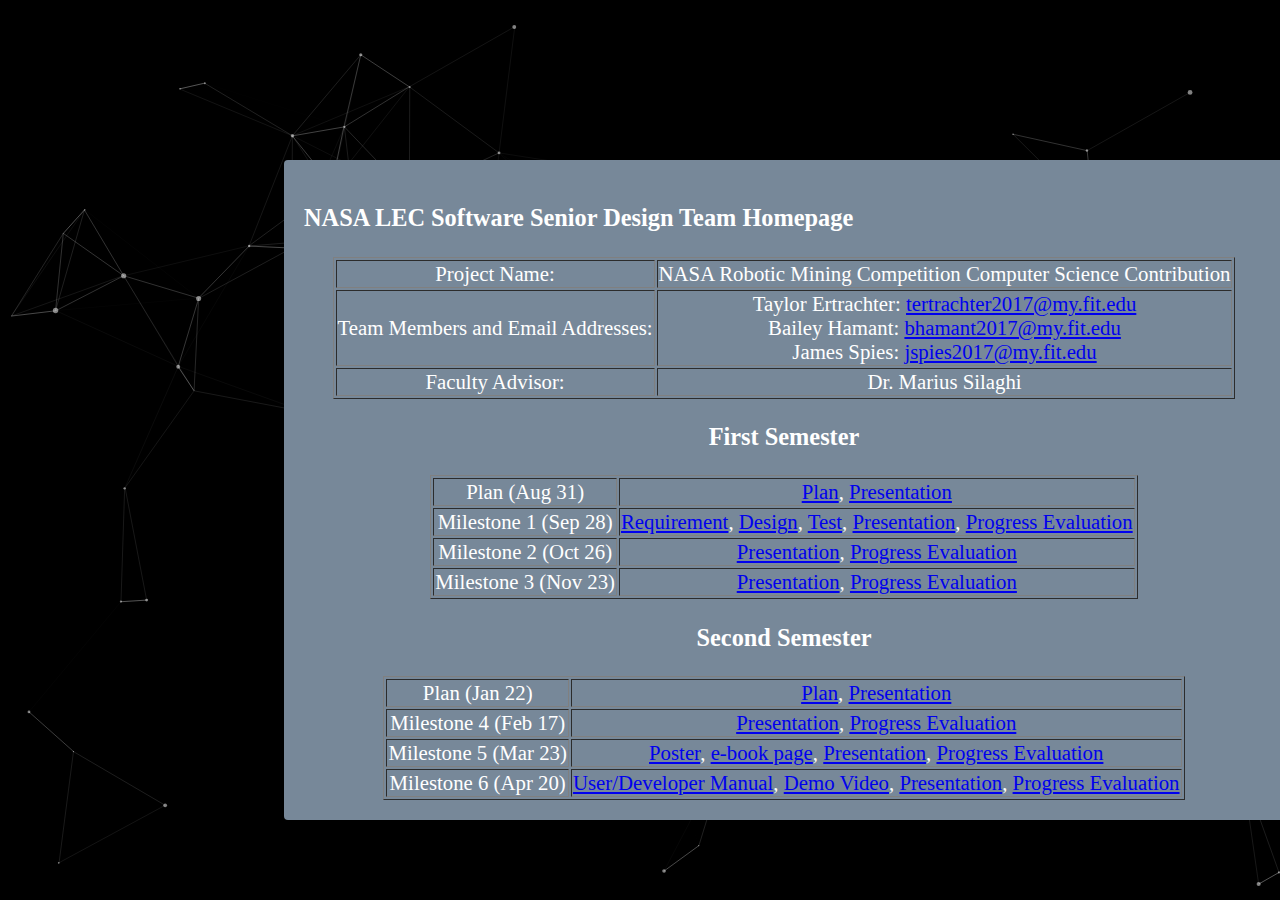
==== index.html @ f4cf78ca "Update links" ====
<!DOCTYPE html>
<html lang="en">
<head>
    <title>NASA LEC Senior Design Homepage</title>

    <link rel="apple-touch-icon" sizes="144x144" href="apple-touch-icon.png">
    <link rel="icon" type="image/png" sizes="32x32" href="favicon-32x32.png">
    <link rel="icon" type="image/png" sizes="16x16" href="favicon-16x16.png">
    <link rel="manifest" href="site.webmanifest">
    <link rel="mask-icon" href="safari-pinned-tab.svg" color="#5bbad5">
    <meta name="msapplication-TileColor" content="#da532c">
    <meta name="theme-color" content="#ffffff">

    <link href="https://fonts.googleapis.com/css?family=Roboto" rel="stylesheet">
    <link href="https://fonts.googleapis.com/css?family=Comfortaa" rel="stylesheet"> 

    <link href="/resources/css/styles.css" rel="stylesheet">

    <script src="resources/js/particles.js"></script>

</head>

<style>

    body {
        margin: 0;

        font-family: 'Roboto';
        color: white;
    }

    canvas {
        display: block;
        vertical-align: bottom;
    }

    #particles-js {
        position: absolute;
        width: 100%;
        height: 100%;
        background-color: black;
        background-image: url("");
        background-repeat: no-repeat;
        background-size: cover;
        background-position: 50% 50%;
    }

    #content {
        font-family: 'Source Sans Pro';
        font-size: 1.3em;
        position: absolute;
        z-index: 10;
        width: 1000px;
        background: lightslategray;
        top: 30%;
        left: 30%;
        margin: -110px 0 0 -100px;
        padding: 20px;
        border-radius: 4px;
        box-sizing: border-box;
        z-index: 100;
    }


font-family: 'Roboto', sans-serif;
font-family: 'Comfortaa', cursive;

</style>

<body>

    <div id="particles-js"></div>

    <div id="content">
    
        <h3>NASA LEC Software Senior Design Team Homepage</h3>

        <center>
            <TABLE border=1><TBODY>
                <TR align=center>
                    <TD>Project Name:</TD>
                    <TD>NASA Robotic Mining Competition Computer Science Contribution</TD>
                <TR align=center>
                    <TD>Team Members and Email Addresses:</TD>
                    <TD>Taylor Ertrachter: <a href="mailto:tertrachter2017@my.fit.edu">tertrachter2017@my.fit.edu</a> <br> Bailey Hamant: <a href="mailto:bhamant2017@my.fit.edu">bhamant2017@my.fit.edu</a> <br> James Spies: <a href="mailto:jspies2017@my.fit.edu">jspies2017@my.fit.edu</a></TD>
                <TR align=center>
                    <TD>Faculty Advisor:</TD>
                    <TD>Dr. Marius Silaghi</TD></TR>
            </TBODY></TABLE>
        </center>
        <p>
        <center>
        <h3>First Semester</h3>
            <TABLE border=1><TBODY>
                <TR align=center>
                    <TD>Plan (Aug 31)</TD>
                    <TD><a href="https://github.com/tertty/Senior-Design-Website/raw/master/resources/docs/NASA_LEC_Project_Proposal_SIGNED.pdf">Plan</a>, <a href="https://github.com/tertty/Senior-Design-Website/raw/master/resources/docs/NASA_LEC%20Powerpoint.pdf">Presentation</a></TD>
                <TR align=center>
                    <TD>Milestone 1 (Sep 28)</TD>
                    <TD><a href="https://github.com/tertty/Senior-Design-Website/raw/master/resources/docs/Requirements%20Documentation.pdf">Requirement</a>, <a href="https://github.com/tertty/Senior-Design-Website/raw/master/resources/docs/Design%20Documentation.pdf">Design</a>, <a href="https://github.com/tertty/Senior-Design-Website/raw/master/resources/docs/Test%20Plan.pdf">Test</a>, <a href="https://github.com/tertty/Senior-Design-Website/raw/master/resources/docs/Progress%20Evaluation%20-%20Milestone%201.pdf">Presentation</a>, <a href="https://github.com/tertty/Senior-Design-Website/raw/master/resources/docs/Milestone%201%20Progress%20Evaluation.pdf">Progress Evaluation</a></TD>
                <TR align=center>
                    <TD>Milestone 2 (Oct 26)</TD>
                    <TD><a href="milestone3.pdf">Presentation</a>, <a href="eval2.pdf">Progress Evaluation</a></TD></TR>
                <TR align=center>
                    <TD>Milestone 3 (Nov 23)</TD>
                    <TD><a href="milestone3.pdf">Presentation</a>, <a href="eval3.pdf">Progress Evaluation</a></TD></TR>
            </TBODY></TABLE>
        </center>

        <center>

        <h3>Second Semester</h3>

            <TABLE border=1><TBODY>
                <TR align=center>
                    <TD>Plan (Jan 22)</TD>
                    <TD><a href="plan2.pdf">Plan</a>, <a href="plan2Pres.pdf">Presentation</a></TD>
                <TR align=center>
                    <TD>Milestone 4 (Feb 17)</TD>
                    <TD><a href="milestone4.pdf">Presentation</a>, <a href="eval4.pdf">Progress Evaluation</a></TD>
                <TR align=center>
                    <TD>Milestone 5 (Mar 23)</TD>
                    <TD><a href="poster.pdf">Poster</a>, <a href="ebook.pdf">e-book page</a>, <a href="milestone5.pdf">Presentation</a>, <a href="eval5.pdf">Progress Evaluation</a></TD></TR>
                <TR align=center>
                    <TD>Milestone 6 (Apr 20)</TD>
                    <TD><a href="userManual.pdf">User/Developer Manual</a>, <a href="demoVideo.jpg">Demo Video</a>, <a href="milestone6.pdf">Presentation</a>, <a href="eval6.pdf">Progress Evaluation</a></TD></TR>
            </TBODY></TABLE>
        </center>

    </div>

</body>

<script>

//Thanks to https://vincentgarreau.com/particles.js!

/* ---- particles.js config ---- */

particlesJS("particles-js", {
  "particles": {
    "number": {
      "value": 50,
      "density": {
        "enable": true,
        "value_area": 800
      }
    },
    "color": {
      "value": "#ffffff"
    },
    "shape": {
      "type": "circle",
      "stroke": {
        "width": 0,
        "color": "#000000"
      },
      "polygon": {
        "nb_sides": 5
      },
      "image": {
        "src": "img/github.svg",
        "width": 100,
        "height": 100
      }
    },
    "opacity": {
      "value": 0.5,
      "random": false,
      "anim": {
        "enable": false,
        "speed": 1,
        "opacity_min": 0.1,
        "sync": false
      }
    },
    "size": {
      "value": 3,
      "random": true,
      "anim": {
        "enable": false,
        "speed": 40,
        "size_min": 0.1,
        "sync": false
      }
    },
    "line_linked": {
      "enable": true,
      "distance": 150,
      "color": "#ffffff",
      "opacity": 0.4,
      "width": 1
    },
    "move": {
      "enable": true,
      "speed": 2,
      "direction": "none",
      "random": false,
      "straight": false,
      "out_mode": "out",
      "bounce": false,
      "attract": {
        "enable": false,
        "rotateX": 600,
        "rotateY": 1200
      }
    }
  },
  "interactivity": {
    "detect_on": "canvas",
    "events": {
      "onhover": {
        "enable": true,
        "mode": "grab"
      },
      "onclick": {
        "enable": true,
        "mode": "push"
      },
      "resize": true
    },
    "modes": {
      "grab": {
        "distance": 140,
        "line_linked": {
          "opacity": 1
        }
      },
      "bubble": {
        "distance": 400,
        "size": 40,
        "duration": 2,
        "opacity": 8,
        "speed": 3
      },
      "repulse": {
        "distance": 200,
        "duration": 0.4
      },
      "push": {
        "particles_nb": 4
      },
      "remove": {
        "particles_nb": 2
      }
    }
  },
  "retina_detect": true
});

</script>

</html>
---- resources/css/styles.css ----
.content_box_title {
    text-align: left;
    
    display: inline-block; 
    vertical-align: middle; 
    line-height: 1;

    font-family: 'Comfortaa';
}

.content_box_title_icon {
    float: right;
    display: inline-block; 
    vertical-align: middle; 
    line-height: 1;
}

.content_box_bottom_left {
    color: white;
    text-align: left;

    display: inline-block; 
    vertical-align: middle; 
    line-height: 1;

    font-family: 'Comfortaa';
}

.content_box_bottom_right {
    color: white;

    /*Did I really just tab over the text instead of right aligning it because I didn't know how to do so? I'm afraid so.*/

    margin-left: 49px;

    display: inline-block; 
    vertical-align: middle; 
    line-height: 1;

    font-family: 'Comfortaa';
}

.content_box {
    border-style: solid;
    border-width: medium;
    border-color: grey;
}

.white_cuttout {
    height: 60px;
    width: 100%;
    background-color: white;

    line-height: 60px;
    font-size: 40px;
    text-align: left;
    color: black;        
}

.black_cuttout {
    height: 60px;
    width: 100%;
    background-color: black;

    line-height: 60px;
    font-size: 40px;
    text-align: left;
    color: white;
}
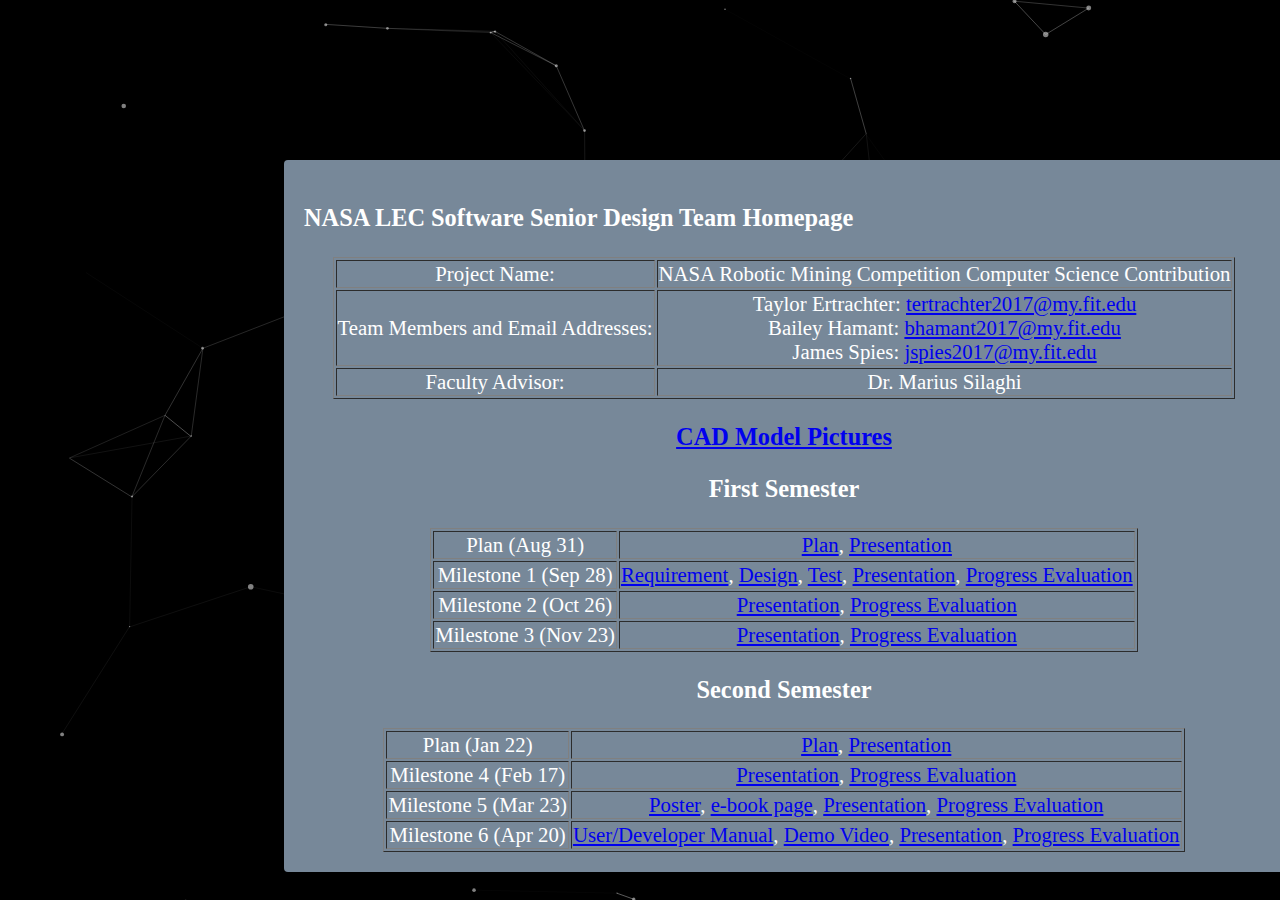
==== commit bb2a5468: "Added CAD" ====
--- a/index.html
+++ b/index.html
@@ -89,7 +89,11 @@
                     <TD>Dr. Marius Silaghi</TD></TR>
             </TBODY></TABLE>
         </center>
-        <p>
+        
+        <center>
+        <h3><a href="cad_images.html">CAD Model Pictures</a></h3>
+        </center>
+
         <center>
         <h3>First Semester</h3>
             <TABLE border=1><TBODY>
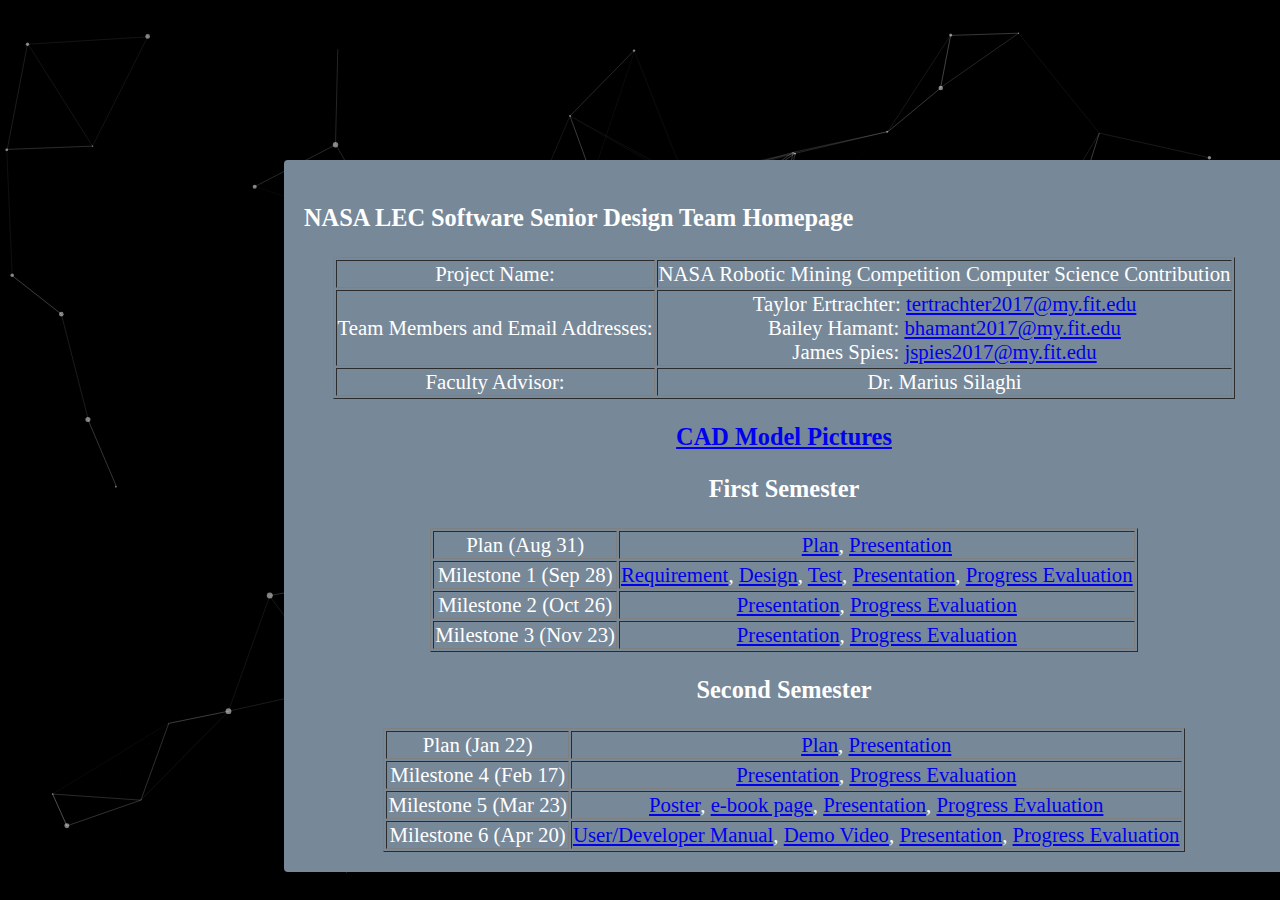
==== commit 3ea7fa26: "Adding Milestone 2 Links" ====
--- a/index.html
+++ b/index.html
@@ -105,7 +105,7 @@
                     <TD><a href="https://github.com/tertty/Senior-Design-Website/raw/master/resources/docs/Requirements%20Documentation.pdf">Requirement</a>, <a href="https://github.com/tertty/Senior-Design-Website/raw/master/resources/docs/Design%20Documentation.pdf">Design</a>, <a href="https://github.com/tertty/Senior-Design-Website/raw/master/resources/docs/Test%20Plan.pdf">Test</a>, <a href="https://github.com/tertty/Senior-Design-Website/raw/master/resources/docs/Progress%20Evaluation%20-%20Milestone%201.pdf">Presentation</a>, <a href="https://github.com/tertty/Senior-Design-Website/raw/master/resources/docs/Milestone%201%20Progress%20Evaluation.pdf">Progress Evaluation</a></TD>
                 <TR align=center>
                     <TD>Milestone 2 (Oct 26)</TD>
-                    <TD><a href="milestone3.pdf">Presentation</a>, <a href="eval2.pdf">Progress Evaluation</a></TD></TR>
+                    <TD><a href="pdfs/Milestone_2_Presentation.pdf">Presentation</a>, <a href="pdfs/Milestone_2_Eval_Signed.pdf">Progress Evaluation</a></TD></TR>
                 <TR align=center>
                     <TD>Milestone 3 (Nov 23)</TD>
                     <TD><a href="milestone3.pdf">Presentation</a>, <a href="eval3.pdf">Progress Evaluation</a></TD></TR>
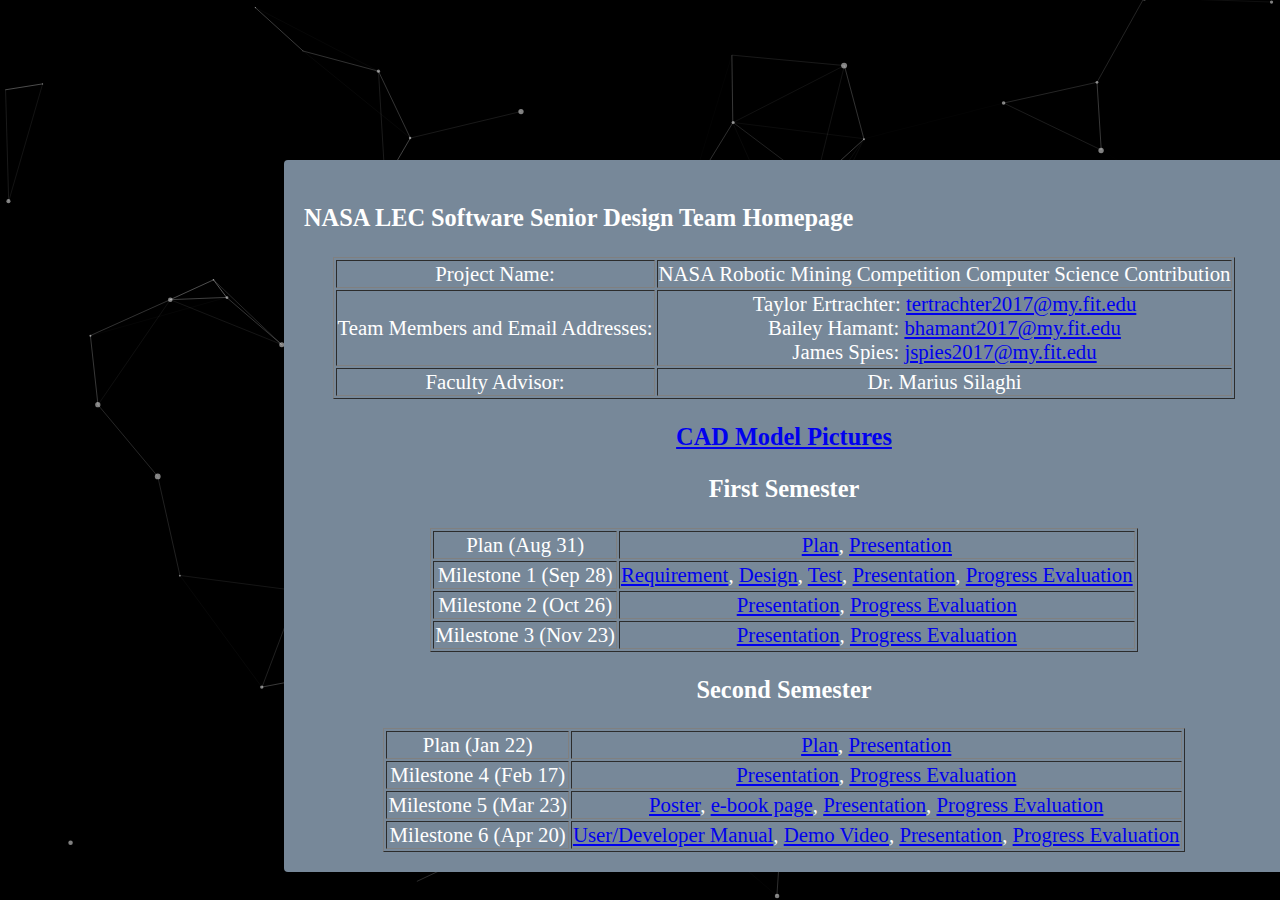
==== commit 9bee1622: "Updating Milestone 3 Links" ====
--- a/index.html
+++ b/index.html
@@ -108,7 +108,7 @@
                     <TD><a href="pdfs/Milestone_2_Presentation.pdf">Presentation</a>, <a href="pdfs/Milestone_2_Eval_Signed.pdf">Progress Evaluation</a></TD></TR>
                 <TR align=center>
                     <TD>Milestone 3 (Nov 23)</TD>
-                    <TD><a href="milestone3.pdf">Presentation</a>, <a href="eval3.pdf">Progress Evaluation</a></TD></TR>
+                    <TD><a href="pdfs/Milestone_3_Presentation.pdf">Presentation</a>, <a href="pdfs/Milestone_3_Progress_Evaluation_Signed.pdf">Progress Evaluation</a></TD></TR>
             </TBODY></TABLE>
         </center>
 
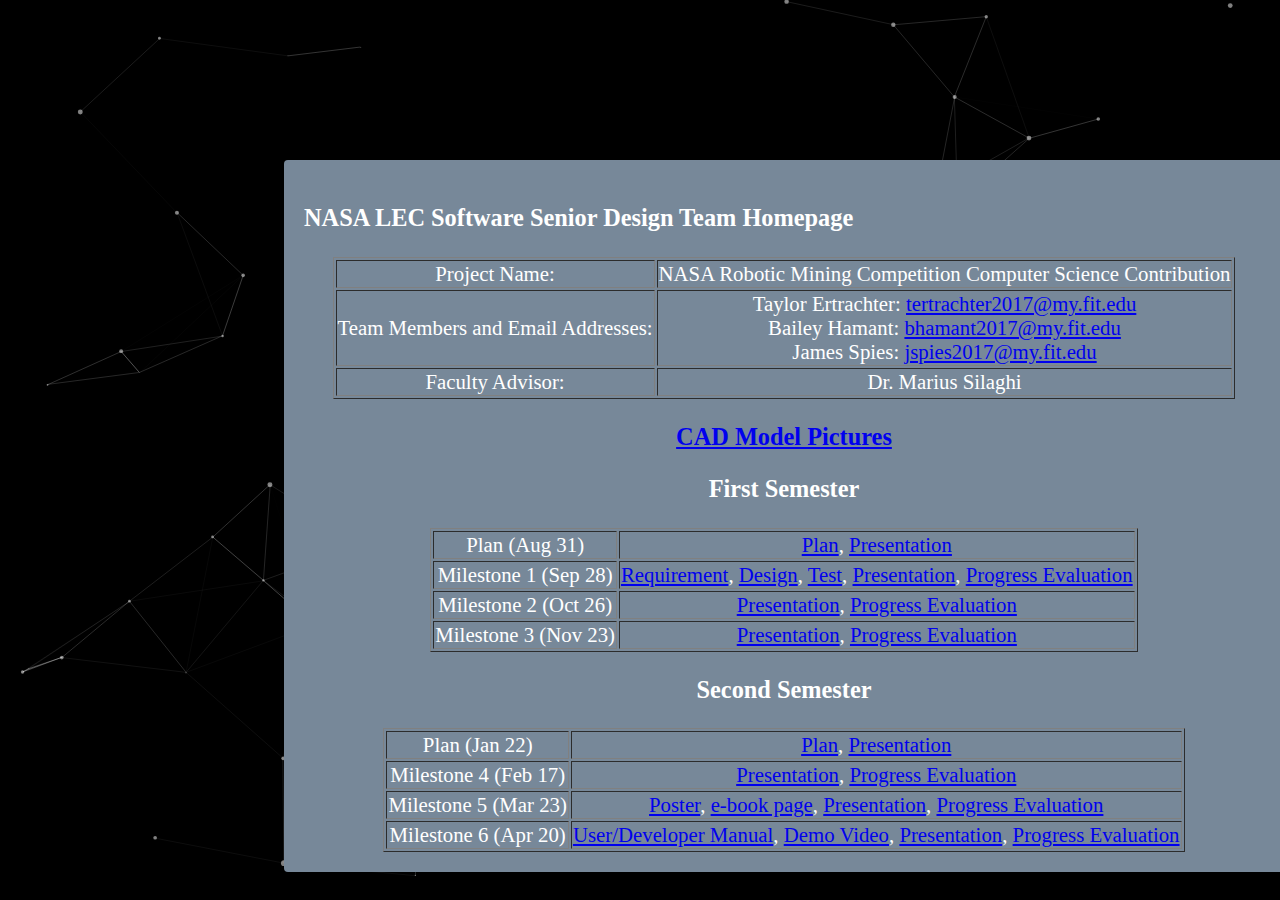
==== commit cc5b5d38: "Adding Milestone 4 Docs to Website" ====
--- a/index.html
+++ b/index.html
@@ -122,7 +122,7 @@
                     <TD><a href="plan2.pdf">Plan</a>, <a href="plan2Pres.pdf">Presentation</a></TD>
                 <TR align=center>
                     <TD>Milestone 4 (Feb 17)</TD>
-                    <TD><a href="milestone4.pdf">Presentation</a>, <a href="eval4.pdf">Progress Evaluation</a></TD>
+                    <TD><a href="pdfs/Milestone_4_Presentation.pdf">Presentation</a>, <a href="pdfs/Milestone_4_Progress_Evaluation.pdf">Progress Evaluation</a></TD>
                 <TR align=center>
                     <TD>Milestone 5 (Mar 23)</TD>
                     <TD><a href="poster.pdf">Poster</a>, <a href="ebook.pdf">e-book page</a>, <a href="milestone5.pdf">Presentation</a>, <a href="eval5.pdf">Progress Evaluation</a></TD></TR>
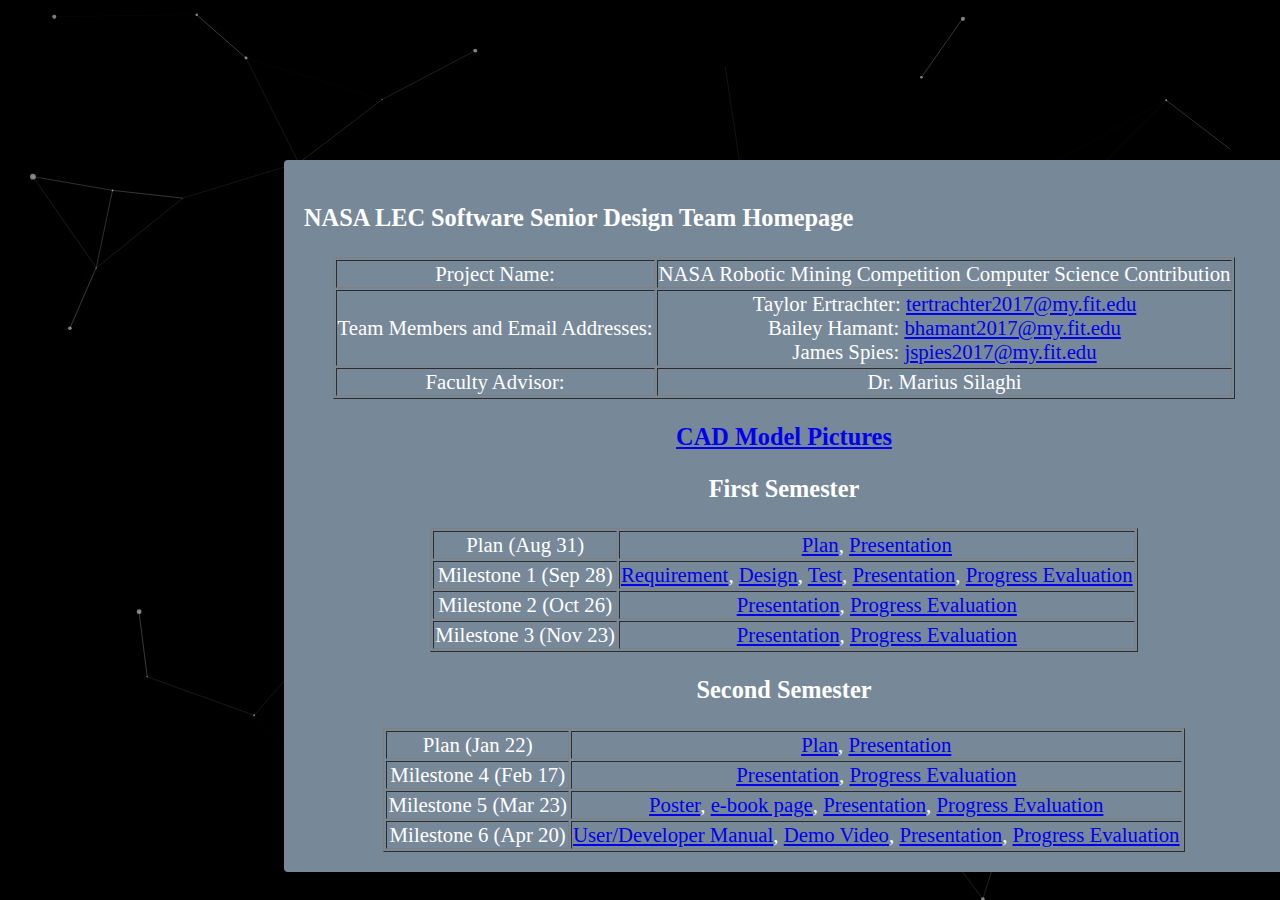
==== commit a9c43d71: "Adding links to milestone 5 pdfs" ====
--- a/index.html
+++ b/index.html
@@ -125,7 +125,7 @@
                     <TD><a href="pdfs/Milestone_4_Presentation.pdf">Presentation</a>, <a href="pdfs/Milestone_4_Progress_Evaluation.pdf">Progress Evaluation</a></TD>
                 <TR align=center>
                     <TD>Milestone 5 (Mar 23)</TD>
-                    <TD><a href="poster.pdf">Poster</a>, <a href="ebook.pdf">e-book page</a>, <a href="milestone5.pdf">Presentation</a>, <a href="eval5.pdf">Progress Evaluation</a></TD></TR>
+                    <TD><a href="poster.pdf">Poster</a>, <a href="ebook.pdf">e-book page</a>, <a href="pdfs/Milestone_5_Presentation.pdf">Presentation</a>, <a href="pdfs/Milestone_5_Evaluation_Signed.pdf">Progress Evaluation</a></TD></TR>
                 <TR align=center>
                     <TD>Milestone 6 (Apr 20)</TD>
                     <TD><a href="userManual.pdf">User/Developer Manual</a>, <a href="demoVideo.jpg">Demo Video</a>, <a href="milestone6.pdf">Presentation</a>, <a href="eval6.pdf">Progress Evaluation</a></TD></TR>
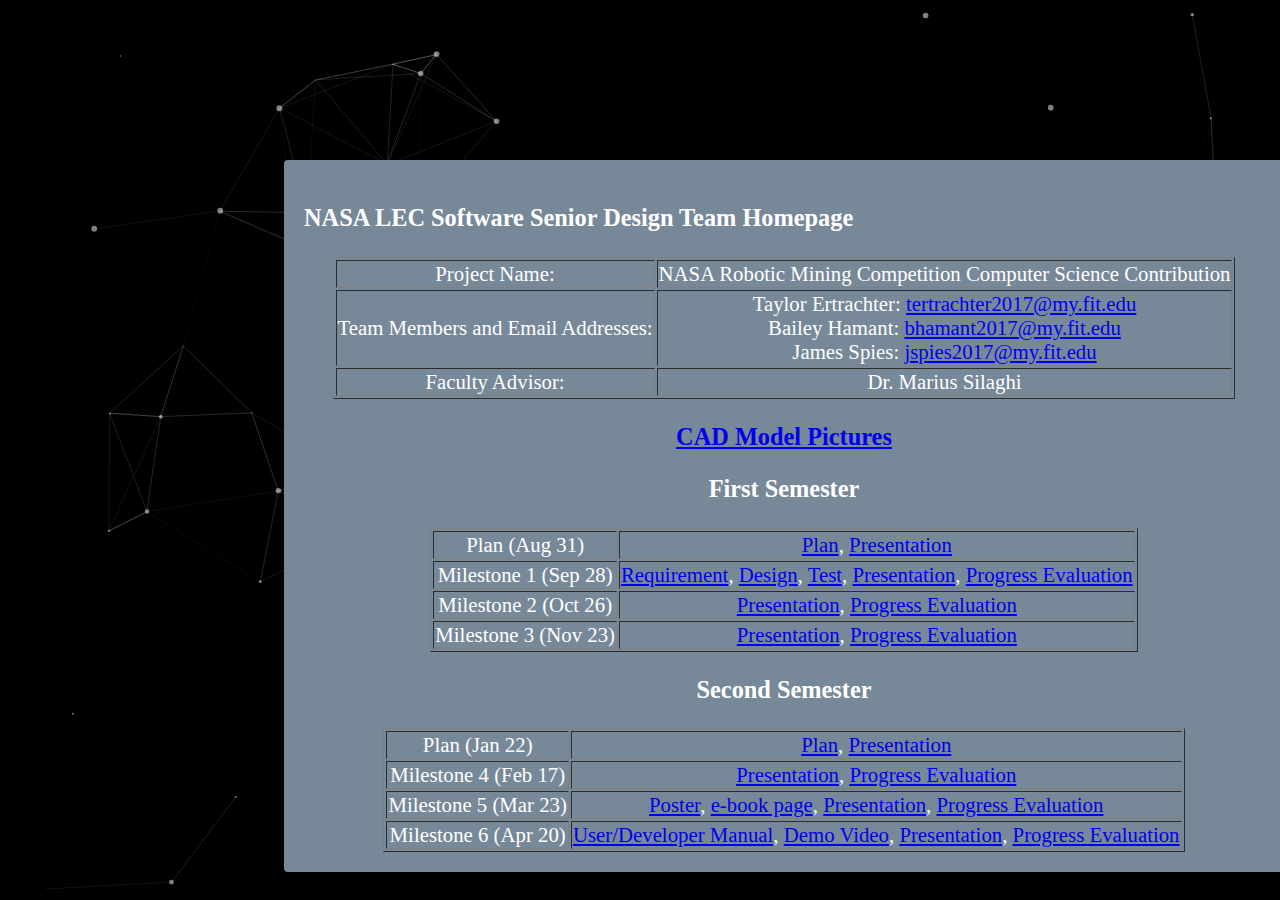
==== commit c912b4c1: "Add milestone 6 pdfs to website" ====
--- a/index.html
+++ b/index.html
@@ -128,7 +128,7 @@
                     <TD><a href="poster.pdf">Poster</a>, <a href="ebook.pdf">e-book page</a>, <a href="pdfs/Milestone_5_Presentation.pdf">Presentation</a>, <a href="pdfs/Milestone_5_Evaluation_Signed.pdf">Progress Evaluation</a></TD></TR>
                 <TR align=center>
                     <TD>Milestone 6 (Apr 20)</TD>
-                    <TD><a href="userManual.pdf">User/Developer Manual</a>, <a href="demoVideo.jpg">Demo Video</a>, <a href="milestone6.pdf">Presentation</a>, <a href="eval6.pdf">Progress Evaluation</a></TD></TR>
+                    <TD><a href="userManual.pdf">User/Developer Manual</a>, <a href="demoVideo.jpg">Demo Video</a>, <a href="pdfs/Milestone_6_Presentation.pdf">Presentation</a>, <a href="pdfs/Milestone_6_Progress_Evaluation_signed.pdf">Progress Evaluation</a></TD></TR>
             </TBODY></TABLE>
         </center>
 
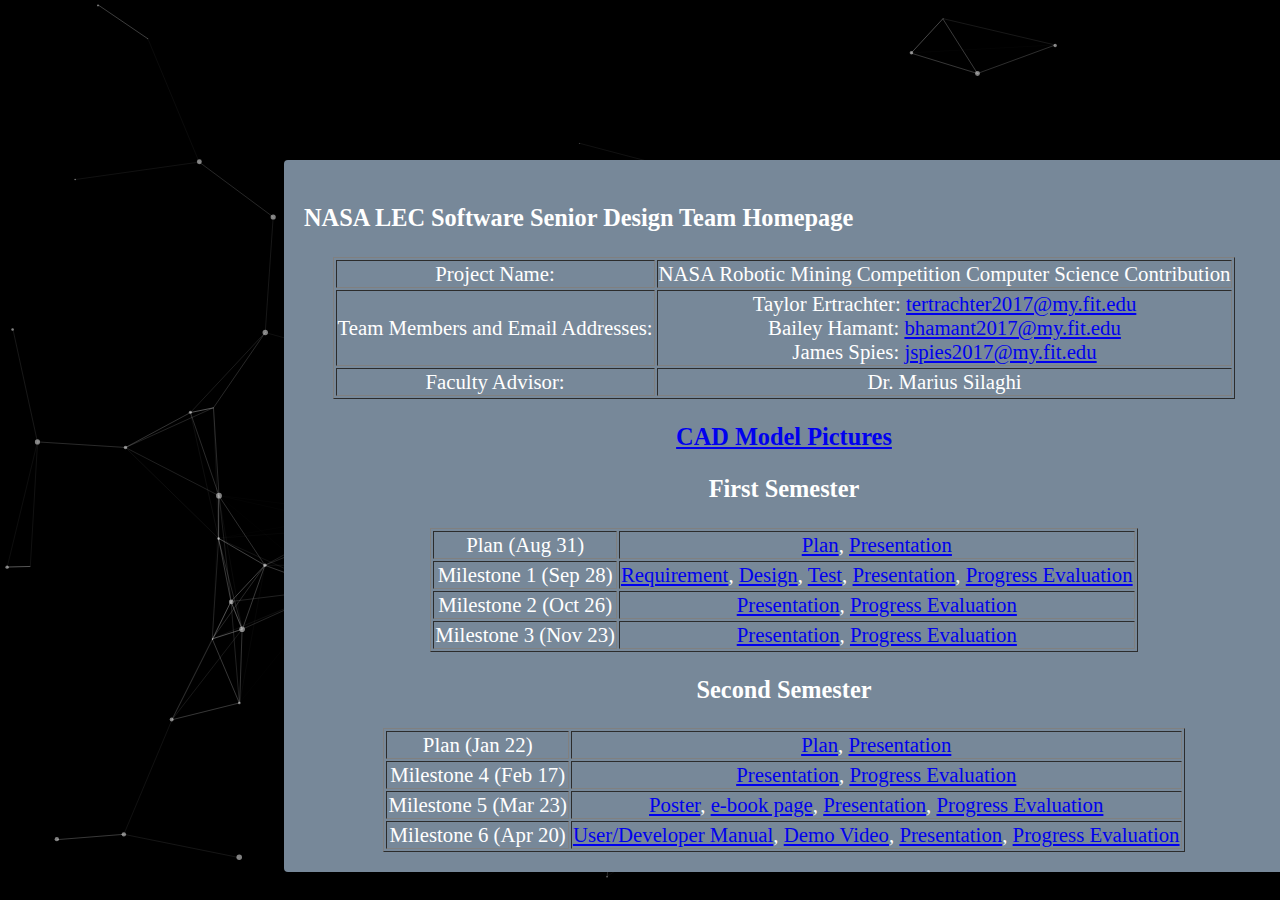
==== commit ae07023e: "Adding user manual and update m6 presentations" ====
--- a/index.html
+++ b/index.html
@@ -128,7 +128,7 @@
                     <TD><a href="poster.pdf">Poster</a>, <a href="ebook.pdf">e-book page</a>, <a href="pdfs/Milestone_5_Presentation.pdf">Presentation</a>, <a href="pdfs/Milestone_5_Evaluation_Signed.pdf">Progress Evaluation</a></TD></TR>
                 <TR align=center>
                     <TD>Milestone 6 (Apr 20)</TD>
-                    <TD><a href="userManual.pdf">User/Developer Manual</a>, <a href="demoVideo.jpg">Demo Video</a>, <a href="pdfs/Milestone_6_Presentation.pdf">Presentation</a>, <a href="pdfs/Milestone_6_Progress_Evaluation_signed.pdf">Progress Evaluation</a></TD></TR>
+                    <TD><a href="pdfs/StiltonUserManual.pdf">User/Developer Manual</a>, <a href="images/Front_View.JPG">Demo Video</a>, <a href="pdfs/Milestone_6_Presentation.pdf">Presentation</a>, <a href="pdfs/Milestone_6_Progress_Evaluation_signed.pdf">Progress Evaluation</a></TD></TR>
             </TBODY></TABLE>
         </center>
 
